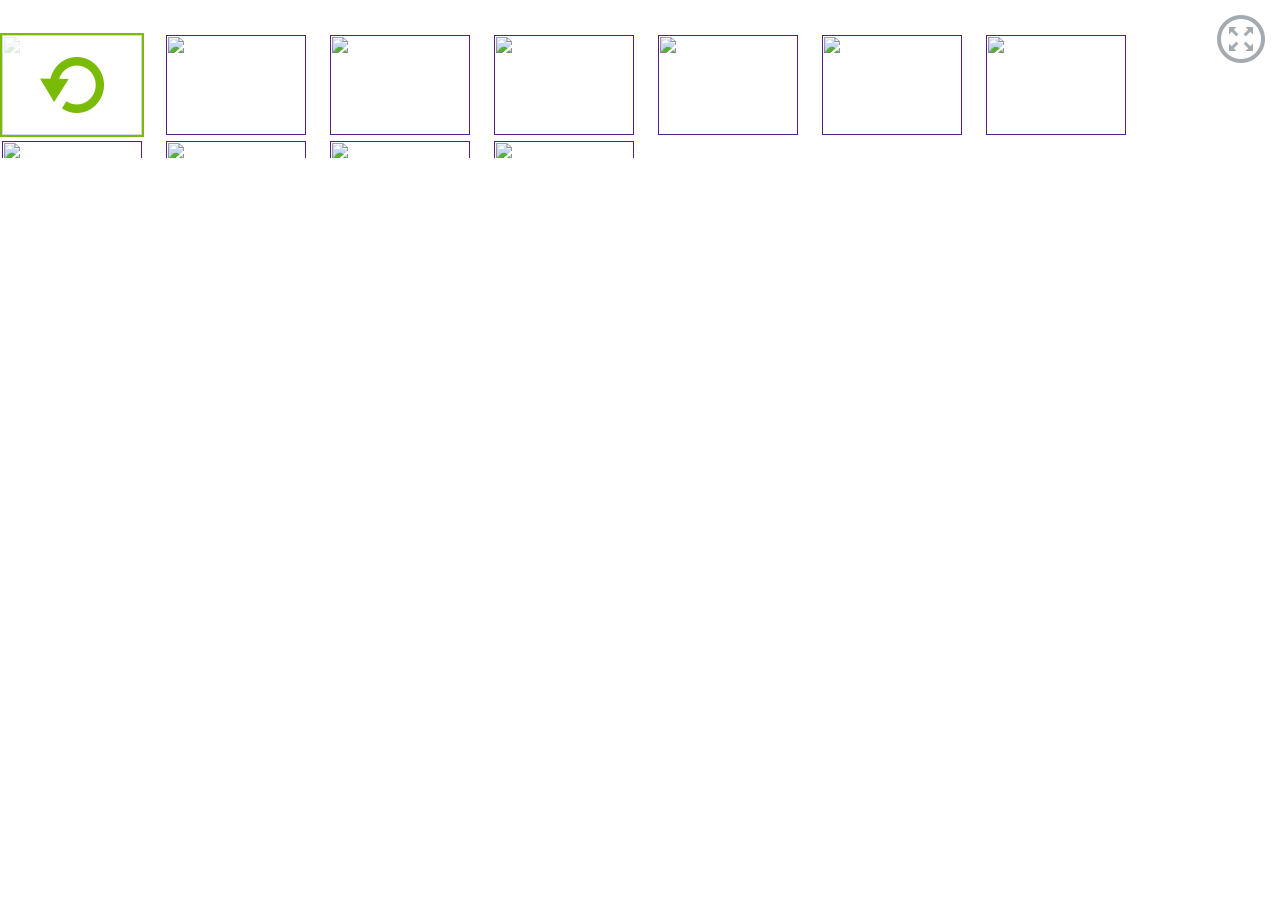
==== rotate.html @ 4d7feb23 "scroll fix" ====
<!doctype html>
<html>
<head>
    <link rel="stylesheet" href="styles/styles.css" media="all">
</head>
<body>
<div class="rotate">
    <div class="rotate-product">
        <div class="rotate-product__content">
            <div class="rotate-product__content-model"></div>
            <img class="rotate-product__content-img" src="http://getrotate.com:3000/photo/example_BAG12105_6.jpg" alt=""><img class="rotate-product__content-img" src="" alt=""><img class="rotate-product__content-img" src="" alt=""><img class="rotate-product__content-img" src="" alt=""><img class="rotate-product__content-img" src="" alt=""><img class="rotate-product__content-img" src="" alt=""><img class="rotate-product__content-img" src="" alt="">
        </div>

    </div>
    <div class="rotate-photos">
        <ul class="rotate-photos__list">
            <li class="rotate-photos__item">
                <a class="rotate-photos__item-link rotate-photos__item-link_360 rotate-photos__item-link_current"
                   href="">
                    <img class="rotate-photos__item-img"
                         src="http://vincatalog.net/getrotate/images/rotate/img_test_140_100.jpg" height="100"
                         width="140" alt="">
                </a>
            </li>
            <li class="rotate-photos__item">
                <a class="rotate-photos__item-link" href="">
                    <img class="rotate-photos__item-img"
                         src="http://vincatalog.net/getrotate/images/rotate/img_test_140_100.jpg" height="100"
                         width="140" alt="">
                </a>
            </li>
            <li class="rotate-photos__item">
                <a class="rotate-photos__item-link" href="">
                    <img class="rotate-photos__item-img"
                         src="http://vincatalog.net/getrotate/images/rotate/img_test_140_100.jpg" height="100"
                         width="140" alt="">
                </a>
            </li>
            <li class="rotate-photos__item">
                <a class="rotate-photos__item-link" href="">
                    <img class="rotate-photos__item-img"
                         src="http://vincatalog.net/getrotate/images/rotate/img_test_140_100.jpg" height="100"
                         width="140" alt="">
                </a>
            </li>
            <li class="rotate-photos__item">
                <a class="rotate-photos__item-link" href="">
                    <img class="rotate-photos__item-img"
                         src="http://vincatalog.net/getrotate/images/rotate/img_test_140_100.jpg" height="100"
                         width="140" alt="">
                </a>
            </li>
            <li class="rotate-photos__item">
                <a class="rotate-photos__item-link" href="">
                    <img class="rotate-photos__item-img"
                         src="http://vincatalog.net/getrotate/images/rotate/img_test_140_100.jpg" height="100"
                         width="140" alt="">
                </a>
            </li>
            <li class="rotate-photos__item">
                <a class="rotate-photos__item-link" href="">
                    <img class="rotate-photos__item-img"
                         src="http://vincatalog.net/getrotate/images/rotate/img_test_140_100.jpg" height="100"
                         width="140" alt="">
                </a>
            </li>
            <li class="rotate-photos__item">
                <a class="rotate-photos__item-link" href="">
                    <img class="rotate-photos__item-img"
                         src="http://vincatalog.net/getrotate/images/rotate/img_test_140_100.jpg" height="100"
                         width="140" alt="">
                </a>
            </li>
            <li class="rotate-photos__item">
                <a class="rotate-photos__item-link" href="">
                    <img class="rotate-photos__item-img"
                         src="http://vincatalog.net/getrotate/images/rotate/img_test_140_100.jpg" height="100"
                         width="140" alt="">
                </a>
            </li>
            <li class="rotate-photos__item">
                <a class="rotate-photos__item-link" href="">
                    <img class="rotate-photos__item-img"
                         src="http://vincatalog.net/getrotate/images/rotate/img_test_140_100.jpg" height="100"
                         width="140" alt="">
                </a>
            </li>
            <li class="rotate-photos__item">
                <a class="rotate-photos__item-link" href="">
                    <img class="rotate-photos__item-img"
                         src="http://vincatalog.net/getrotate/images/rotate/img_test_140_100.jpg" height="100"
                         width="140" alt="">
                </a>
            </li>
        </ul>
    </div>
    <div class="rotate-full"><a class="rotate-full-link" href=""></a></div>
</div>

</body>
</html>
---- styles/styles.css ----
* {
  padding: 0;
  margin: 0;
}
.rotate-photos__list,
.rotate-photos__item {
  margin: 0;
  padding: 0;
  list-style: none;
}
.rotate {
  position: relative;
  width: 100%;
  height: 100%;
  text-align: center;
}
.rotate-product {
  padding-bottom: 140px;
  height: 100%;
  -moz-box-sizing: border-box;
  -webkit-box-sizing: border-box;
  box-sizing: border-box;
}
.rotate-product__content {
  position: relative;
}
.rotate-product__content-img {
  max-width: 100%;
  max-height: 100%;
}
.rotate-product__content-model {
  width: 100%;
  height: 100%;
  position: absolute;
  top: 0;
  left: 0;
}
.rotate-photos {
  width: 100%;
  overflow: auto;
  width: 100%;
  bottom: 0px;
  position: absolute;
  height: 125px;
}
.rotate-photos__list {
  display: inline-block;
  white-space: nowrap;
}
.rotate-photos__item {
  float: left;
  margin: 0 20px 0 0;
}
.rotate-photos__item-link {
  display: inline-block;
  border: 2px solid #fff;
}
.rotate-photos__item-link_current,
.rotate-photos__item-link:hover {
  border: 2px solid #7abb08;
}
.rotate-photos__item-link_360 {
  position: relative;
}
.rotate-photos__item-link_360:after {
  background: rgba(255,255,255,0.8) url("../images/rotate/rotate_rotate.png") no-repeat 50% 50%;
  position: absolute;
  width: 100%;
  height: 100%;
  content: "";
  top: 0;
  left: 0;
}
.rotate-photos__item-img {
  display: block;
  width: 140px;
  height: 100px;
}
.rotate-full {
  position: absolute;
  right: 15px;
  top: 15px;
}
.rotate-full-link {
  background: url("../images/rotate/rotate_sprite.png") no-repeat 0 0;
  display: block;
  width: 48px;
  height: 48px;
}
.rotate-full-link:hover {
  background-position: -49px 0;
}
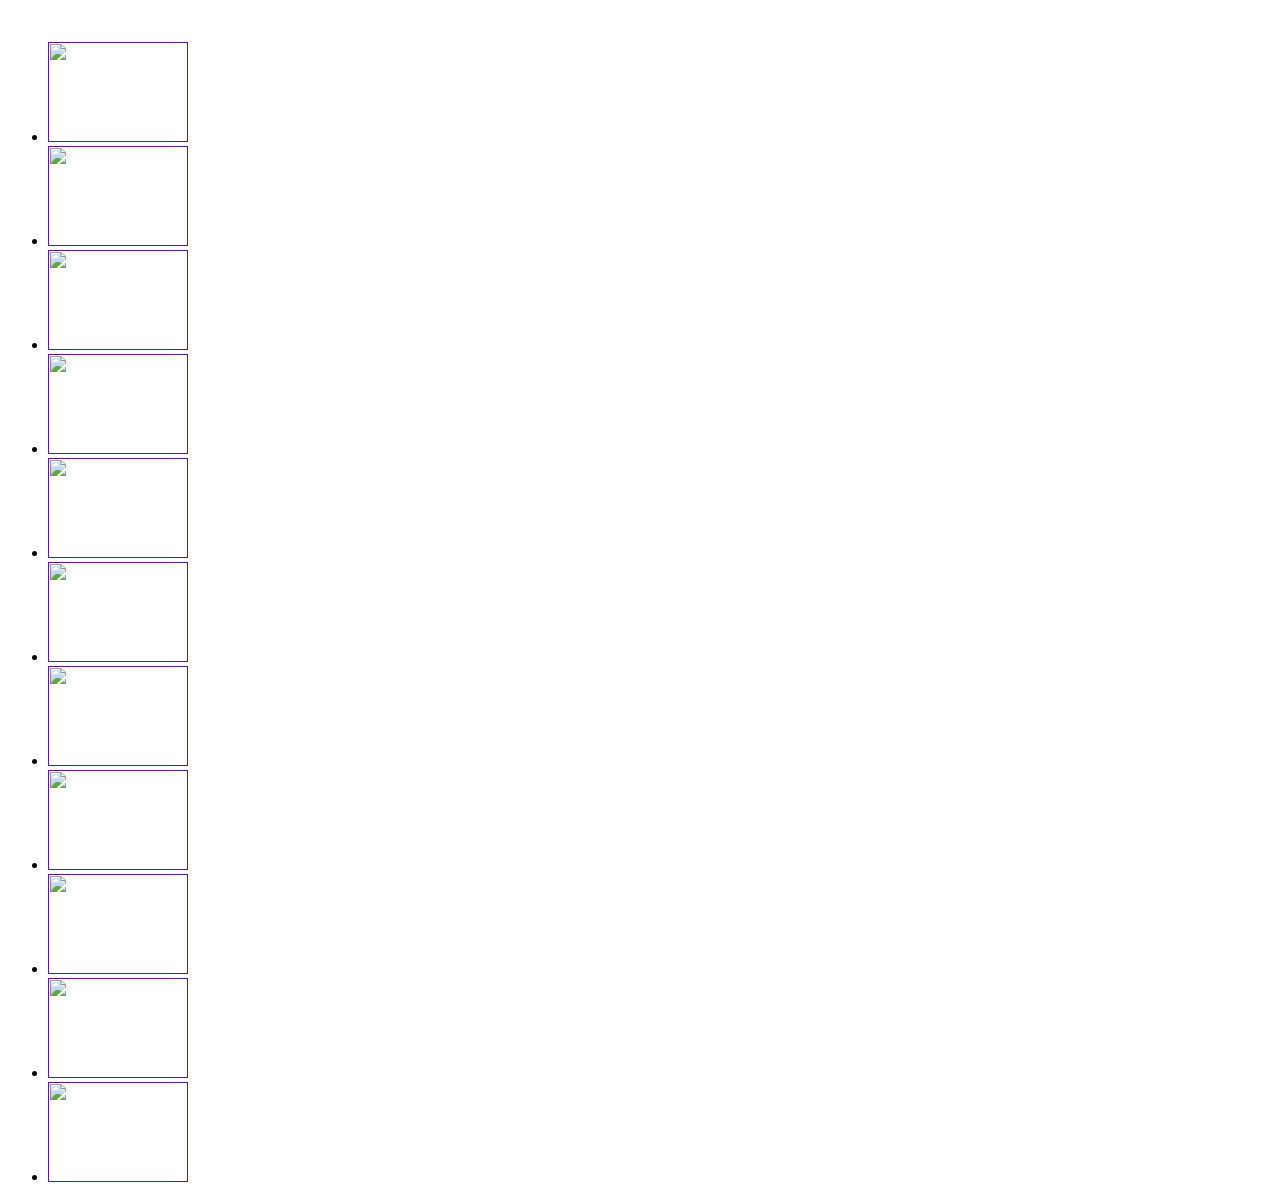
==== commit a7945ccf: "test script" ====
--- a/rotate.html
+++ b/rotate.html
@@ -2,15 +2,56 @@
 <html>
 <head>
     <link rel="stylesheet" href="styles/styles.css" media="all">
+    <script>
+        var originalImageWidth;
+        var originalImageHeight;
+        var updateImageSize = function() {
+            var container = document.getElementById('container');
+            var image = document.getElementById('image');
+            var containerWidth = container.clientWidth - 10; // "-10" ???
+            var containerHeight = container.clientHeight - 10; // "-10" ???
+            var containerAspectRatio = containerWidth / containerHeight;
+            var imageAspectRatio = originalImageWidth/ originalImageHeight;
+            var width = 0;
+            var height = 0;
+            var marginLeft = 0;
+            var marginTop = 0;
+            if (containerAspectRatio > imageAspectRatio) {
+// Container wider than image.
+                height = containerHeight;
+                width = originalImageWidth * (containerHeight / originalImageHeight);
+// Place in middle of container. (Optional)
+                marginLeft = (containerWidth - width) / 2;
+            } else {
+// Container higher than image.
+                width = containerWidth;
+                height = originalImageHeight * (containerWidth / originalImageWidth);
+// Place in middle of container. (Optional)
+                marginTop = (containerHeight - height) / 2;
+            }
+            image.style.width = width;
+            image.style.height = height;
+            image.style.marginLeft = marginLeft;
+            image.style.marginTop = marginTop;
+        }
+        window.onresize = updateImageSize;
+        window.onload = function () {
+            var image = document.getElementById('image');
+            originalImageWidth = image.width;
+            originalImageHeight = image.height;
+            updateImageSize();
+        }
+    </script>
+
+
 </head>
 <body>
 <div class="rotate">
     <div class="rotate-product">
-        <div class="rotate-product__content">
+        <div id="container" class="rotate-product__content">
             <div class="rotate-product__content-model"></div>
-            <img class="rotate-product__content-img" src="http://getrotate.com:3000/photo/example_BAG12105_6.jpg" alt=""><img class="rotate-product__content-img" src="" alt=""><img class="rotate-product__content-img" src="" alt=""><img class="rotate-product__content-img" src="" alt=""><img class="rotate-product__content-img" src="" alt=""><img class="rotate-product__content-img" src="" alt=""><img class="rotate-product__content-img" src="" alt="">
+            <img id="image" class="rotate-product__content-img2" src="http://getrotate.com:3000/photo/example_BAG12105_6.jpg" alt=""><img class="rotate-product__content-img" src="" alt=""><img class="rotate-product__content-img" src="" alt=""><img class="rotate-product__content-img" src="" alt=""><img class="rotate-product__content-img" src="" alt=""><img class="rotate-product__content-img" src="" alt=""><img class="rotate-product__content-img" src="" alt="">
         </div>
-
     </div>
     <div class="rotate-photos">
         <ul class="rotate-photos__list">
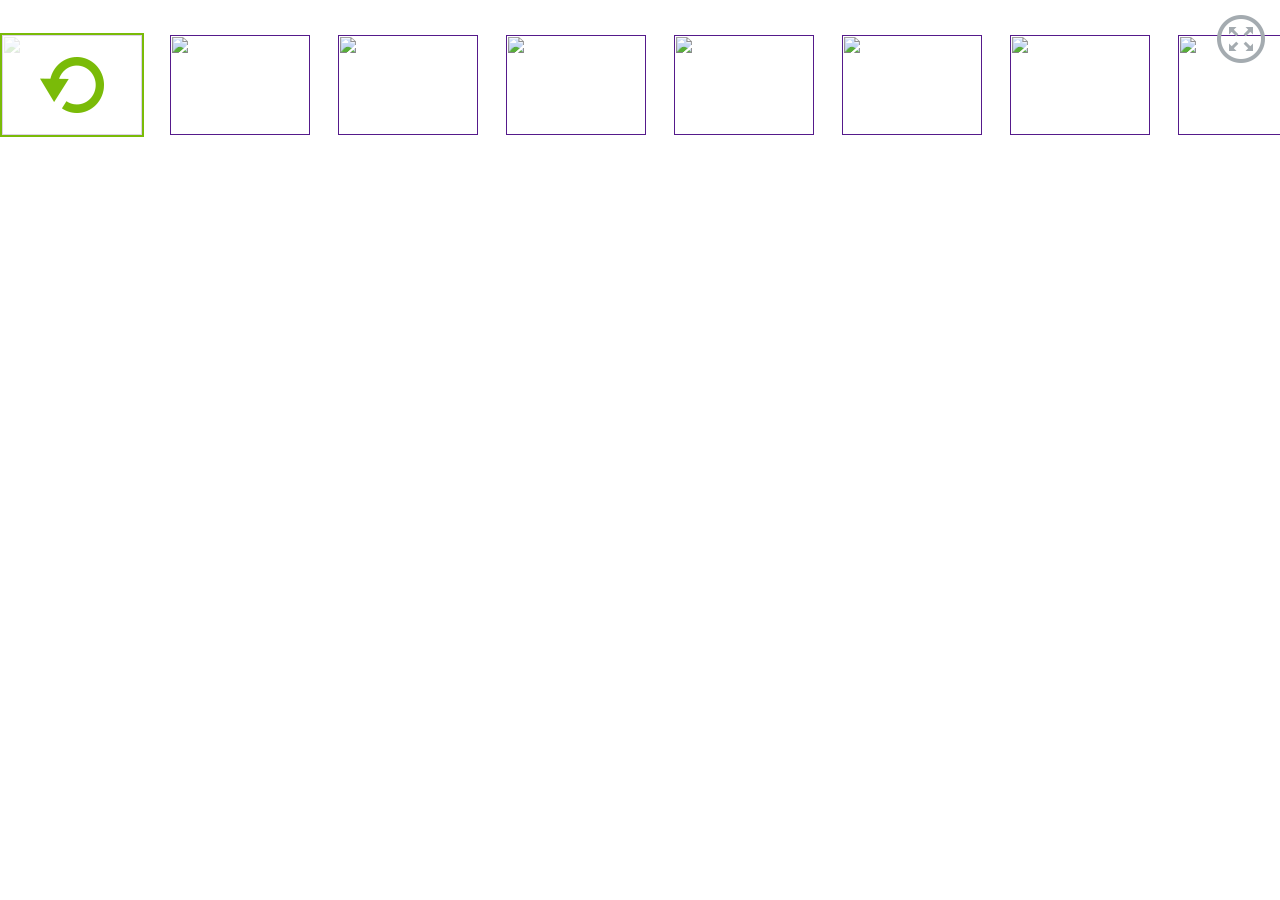
==== commit 85a88a8c: "come back !" ====
--- a/rotate.html
+++ b/rotate.html
@@ -2,55 +2,13 @@
 <html>
 <head>
     <link rel="stylesheet" href="styles/styles.css" media="all">
-    <script>
-        var originalImageWidth;
-        var originalImageHeight;
-        var updateImageSize = function() {
-            var container = document.getElementById('container');
-            var image = document.getElementById('image');
-            var containerWidth = container.clientWidth - 10; // "-10" ???
-            var containerHeight = container.clientHeight - 10; // "-10" ???
-            var containerAspectRatio = containerWidth / containerHeight;
-            var imageAspectRatio = originalImageWidth/ originalImageHeight;
-            var width = 0;
-            var height = 0;
-            var marginLeft = 0;
-            var marginTop = 0;
-            if (containerAspectRatio > imageAspectRatio) {
-// Container wider than image.
-                height = containerHeight;
-                width = originalImageWidth * (containerHeight / originalImageHeight);
-// Place in middle of container. (Optional)
-                marginLeft = (containerWidth - width) / 2;
-            } else {
-// Container higher than image.
-                width = containerWidth;
-                height = originalImageHeight * (containerWidth / originalImageWidth);
-// Place in middle of container. (Optional)
-                marginTop = (containerHeight - height) / 2;
-            }
-            image.style.width = width;
-            image.style.height = height;
-            image.style.marginLeft = marginLeft;
-            image.style.marginTop = marginTop;
-        }
-        window.onresize = updateImageSize;
-        window.onload = function () {
-            var image = document.getElementById('image');
-            originalImageWidth = image.width;
-            originalImageHeight = image.height;
-            updateImageSize();
-        }
-    </script>
-
-
 </head>
 <body>
 <div class="rotate">
     <div class="rotate-product">
-        <div id="container" class="rotate-product__content">
+        <div class="rotate-product__content">
             <div class="rotate-product__content-model"></div>
-            <img id="image" class="rotate-product__content-img2" src="http://getrotate.com:3000/photo/example_BAG12105_6.jpg" alt=""><img class="rotate-product__content-img" src="" alt=""><img class="rotate-product__content-img" src="" alt=""><img class="rotate-product__content-img" src="" alt=""><img class="rotate-product__content-img" src="" alt=""><img class="rotate-product__content-img" src="" alt=""><img class="rotate-product__content-img" src="" alt="">
+            <img class="rotate-product__content-img" src="http://getrotate.com:3000/photo/example_BAG12105_6.jpg" alt=""><img class="rotate-product__content-img" src="" alt=""><img class="rotate-product__content-img" src="" alt=""><img class="rotate-product__content-img" src="" alt=""><img class="rotate-product__content-img" src="" alt=""><img class="rotate-product__content-img" src="" alt=""><img class="rotate-product__content-img" src="" alt="">
         </div>
     </div>
     <div class="rotate-photos">
--- a/styles/styles.css
+++ b/styles/styles.css
@@ -0,0 +1,84 @@
+* {
+  padding: 0;
+  margin: 0;
+}
+.rotate-photos__list,
+.rotate-photos__item {
+  margin: 0;
+  padding: 0;
+  list-style: none;
+}
+.rotate {
+  position: relative;
+  width: 100%;
+  height: 100%;
+  text-align: center;
+}
+.rotate-product {
+  padding-bottom: 140px;
+}
+.rotate-product__content {
+  position: relative;
+}
+.rotate-product__content-model {
+  width: 100%;
+  height: 100%;
+  position: absolute;
+  top: 0;
+  left: 0;
+}
+.rotate-photos {
+  width: 100%;
+  overflow: auto;
+  width: 100%;
+  bottom: 0px;
+  position: absolute;
+  height: 125px;
+}
+.rotate-photos__list {
+  display: inline-block;
+  white-space: nowrap;
+}
+.rotate-photos__item {
+  display: inline;
+  margin: 0 20px 0 0;
+}
+.rotate-photos__item-link {
+  display: inline-block;
+  border: 2px solid #fff;
+}
+.rotate-photos__item-link_current,
+.rotate-photos__item-link:hover {
+  border: 2px solid #7abb08;
+}
+.rotate-photos__item-link_360 {
+  position: relative;
+}
+.rotate-photos__item-link_360:after {
+  background: rgba(255,255,255,0.8) url("../images/rotate/rotate_rotate.png") no-repeat 50% 50%;
+  position: absolute;
+  width: 100%;
+  height: 100%;
+  content: "";
+  top: 0;
+  left: 0;
+}
+.rotate-photos__item-img {
+  display: block;
+  width: 140px;
+  height: 100px;
+}
+.rotate-full {
+  position: absolute;
+  right: 15px;
+  top: 15px;
+}
+.rotate-full-link {
+  background: url("../images/rotate/rotate_sprite.png") no-repeat 0 0;
+  display: block;
+  width: 48px;
+  height: 48px;
+}
+.rotate-full-link:hover {
+  background-position: -49px 0;
+}
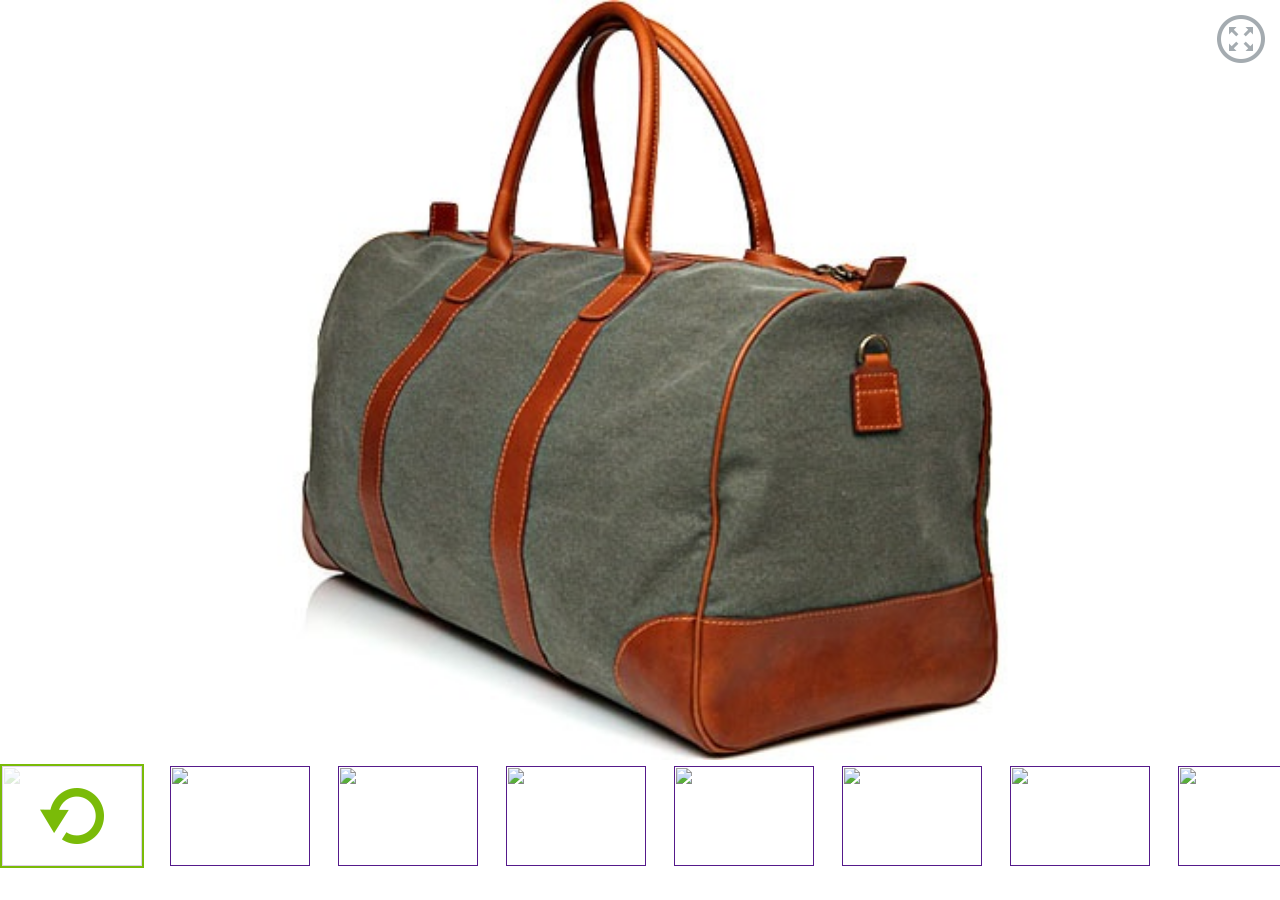
==== commit 9e6f19bd: "finish" ====
--- a/rotate.html
+++ b/rotate.html
@@ -4,14 +4,14 @@
     <link rel="stylesheet" href="styles/styles.css" media="all">
 </head>
 <body>
-<div class="rotate">
+<div id="rotate" class="rotate">
     <div class="rotate-product">
         <div class="rotate-product__content">
             <div class="rotate-product__content-model"></div>
-            <img class="rotate-product__content-img" src="http://getrotate.com:3000/photo/example_BAG12105_6.jpg" alt=""><img class="rotate-product__content-img" src="" alt=""><img class="rotate-product__content-img" src="" alt=""><img class="rotate-product__content-img" src="" alt=""><img class="rotate-product__content-img" src="" alt=""><img class="rotate-product__content-img" src="" alt=""><img class="rotate-product__content-img" src="" alt="">
-        </div>
+        <img id="rotate-product__content-img" class="rotate-product__content-img" height="" width="" src="images/rotate/img_test_bag.jpg" alt=""></div>
     </div>
-    <div class="rotate-photos">
+
+    <div id="rotate-photos" class="rotate-photos">
         <ul class="rotate-photos__list">
             <li class="rotate-photos__item">
                 <a class="rotate-photos__item-link rotate-photos__item-link_360 rotate-photos__item-link_current"
@@ -95,6 +95,47 @@
     </div>
     <div class="rotate-full"><a class="rotate-full-link" href=""></a></div>
 </div>
+<script type="text/javascript">
+
+
+    var rotate = document.getElementById('rotate');
+    var image = document.getElementById('rotate-product__content-img');
+//    var looks = document.getElementById('rotate-photos');
+    var imageMaxWidth = 510; // Max width for the image
+    var imageMaxHeight = 400;    // Max height for the image
+    var imageRatio = 0;
+
+
+
+    var rotateHeight = rotate.clientHeight;
+    var rotateWidth = rotate.clientWidth;
+//    var looksHeight = looks.clientHeight;
+    var looksHeight = 140;
+
+
+    if( rotateHeight >= imageMaxHeight && rotateWidth >= imageMaxWidth) {
+        image.style.height = imageMaxHeight+'px';
+//        image.style.width = imageMaxWidth+'px';
+        imageRatio = rotateHeight/imageMaxHeight;
+        image.style.width = imageMaxHeight * imageRatio+'px';
+    }
+    if( rotateHeight >= imageMaxHeight && rotateWidth < imageMaxWidth) {
+        image.style.width = rotateWidth+'px';
+        imageRatio = rotateWidth/imageMaxWidth;
+        image.style.height = imageMaxHeight * imageRatio+'px';
+    }
+
+    else {
+        var rotateContentHeight = rotateHeight - looksHeight;
+        imageRatio = rotateContentHeight / imageMaxHeight;
+        image.style.height = rotateContentHeight+'px';
+        image.style.width = imageMaxWidth * imageRatio+'px';
+    }
+
+</script>
+
+
+
 
 </body>
 </html>--- a/styles/styles.css
+++ b/styles/styles.css
@@ -1,6 +1,11 @@
 * {
   padding: 0;
   margin: 0;
+}
+body,
+html {
+  height: 100%;
+  width: 100%;
 }
 .rotate-photos__list,
 .rotate-photos__item {
@@ -14,9 +19,6 @@
   height: 100%;
   text-align: center;
 }
-.rotate-product {
-  padding-bottom: 140px;
-}
 .rotate-product__content {
   position: relative;
 }
@@ -28,12 +30,10 @@
   left: 0;
 }
 .rotate-photos {
-  width: 100%;
-  overflow: auto;
+  overflow-x: auto;
   width: 100%;
   bottom: 0px;
-  position: absolute;
-  height: 125px;
+  height: 126px;
 }
 .rotate-photos__list {
   display: inline-block;
@@ -67,6 +67,7 @@
   display: block;
   width: 140px;
   height: 100px;
+  border: 0 none;
 }
 .rotate-full {
   position: absolute;
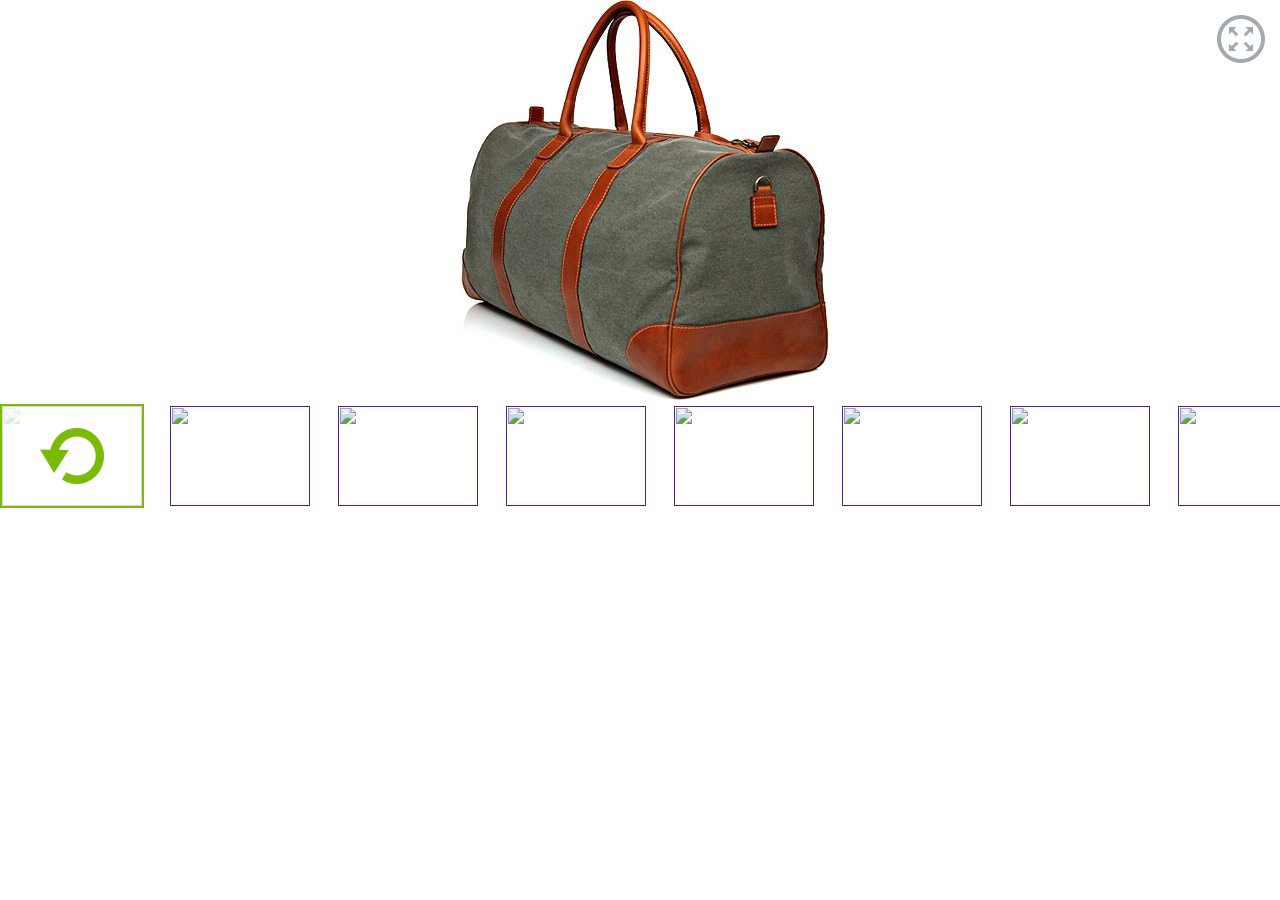
==== commit bc0a4b7a: "big version yes" ====
--- a/rotate.html
+++ b/rotate.html
@@ -115,17 +115,18 @@
 
     if( rotateHeight >= imageMaxHeight && rotateWidth >= imageMaxWidth) {
         image.style.height = imageMaxHeight+'px';
-//        image.style.width = imageMaxWidth+'px';
-        imageRatio = rotateHeight/imageMaxHeight;
-        image.style.width = imageMaxHeight * imageRatio+'px';
+        image.style.width = imageMaxWidth+'px';
     }
-    if( rotateHeight >= imageMaxHeight && rotateWidth < imageMaxWidth) {
+
+    else if( rotateHeight >= imageMaxHeight && rotateWidth < imageMaxWidth) {
         image.style.width = rotateWidth+'px';
         imageRatio = rotateWidth/imageMaxWidth;
         image.style.height = imageMaxHeight * imageRatio+'px';
     }
 
+
     else {
+
         var rotateContentHeight = rotateHeight - looksHeight;
         imageRatio = rotateContentHeight / imageMaxHeight;
         image.style.height = rotateContentHeight+'px';
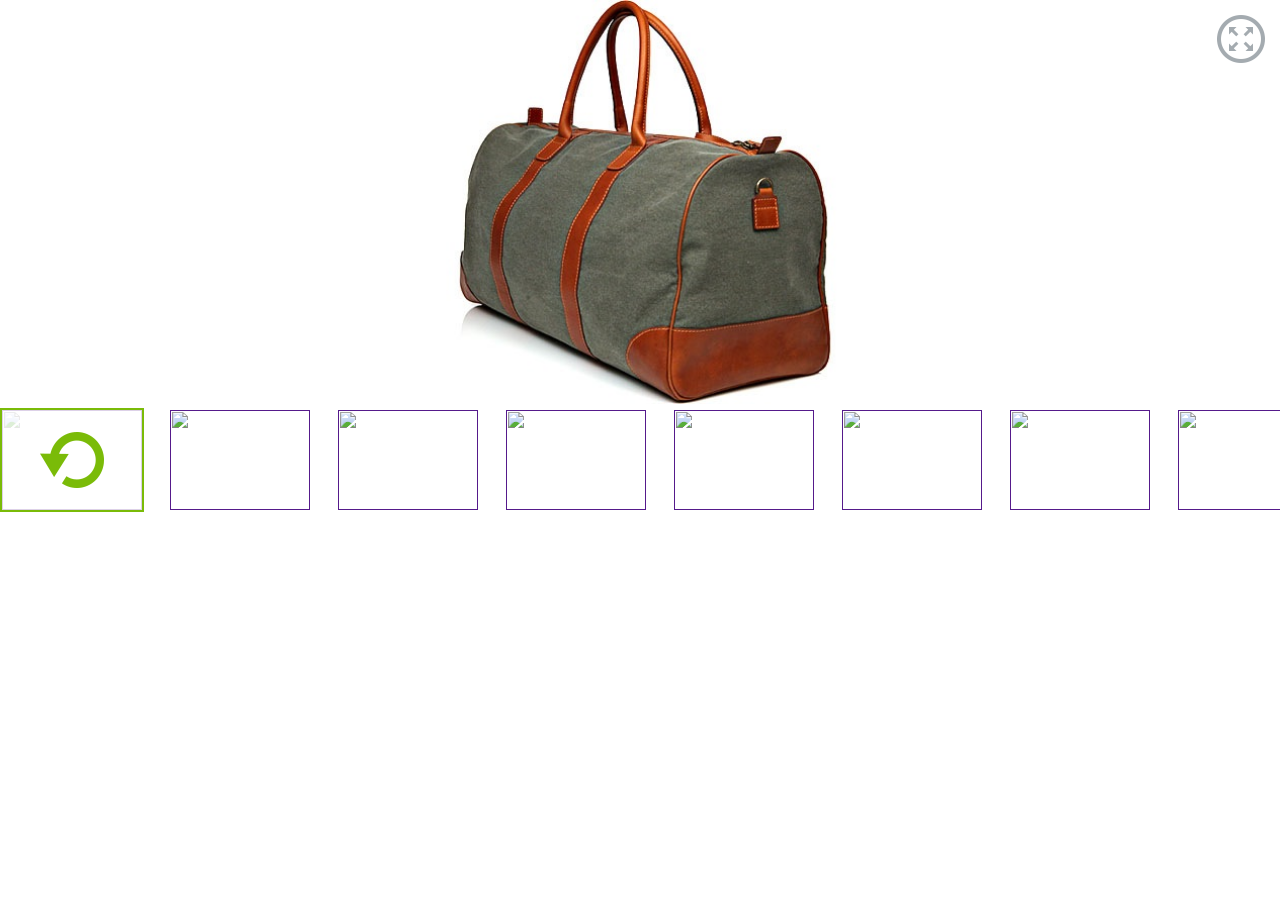
==== commit 57e9b267: "Script fixes." ====
--- a/rotate.html
+++ b/rotate.html
@@ -2,16 +2,72 @@
 <html>
 <head>
     <link rel="stylesheet" href="styles/styles.css" media="all">
+    <script type="text/javascript">
+        window.onload = function() {
+            var originalContentWidth;
+            var originalContentHeight;
+
+            var container = document.getElementById('product');
+            var content = document.getElementById('content');
+
+            var resize = function() {
+                var containerWidth = container.clientWidth; // Max width for the content
+                var containerHeight = container.clientHeight; // Max height for the content
+                var containerAspectRatio = containerWidth / containerHeight;
+                var contentAspectRatio = originalContentWidth/ originalContentHeight;
+
+                var width = 0;
+                var height = 0;
+                var marginLeft = 0;
+                var marginTop = 0;
+                if (containerAspectRatio > contentAspectRatio) {
+                    // Container wider than image.
+                    height = containerHeight;
+                    width = originalContentWidth * (containerHeight / originalContentHeight);
+                    // Place in middle of container. (Optional)
+                    marginLeft = (containerWidth - width) / 2;
+                } else {
+                    // Container higher than image.
+                    width = containerWidth;
+                    height = originalContentHeight * (containerWidth / originalContentWidth);
+                    // Place in middle of container. (Optional)
+                    marginTop = (containerHeight - height) / 2;
+                }
+                content.style.width = width + 'px';
+                content.style.height = height + 'px';
+                //content.style.marginLeft = marginLeft + 'px';
+                //content.style.marginTop = marginTop + 'px';
+            };
+
+            (function() {
+                function defineOriginalContentSize(imgElement, callback) {
+                    var img = new Image();
+                    img.onload = function() {
+                        originalContentWidth = img.width;
+                        originalContentHeight = img.height;
+                        callback();
+                    }
+                    img.src = imgElement.src;
+                }
+
+                var image = content.children[0];
+                defineOriginalContentSize(image, function() {
+                    window.onresize = resize;
+                    resize();
+                });
+            })();
+        };
+    </script>
 </head>
 <body>
 <div id="rotate" class="rotate">
-    <div class="rotate-product">
-        <div class="rotate-product__content">
-            <div class="rotate-product__content-model"></div>
-        <img id="rotate-product__content-img" class="rotate-product__content-img" height="" width="" src="images/rotate/img_test_bag.jpg" alt=""></div>
+    <div id="product" class="rotate-product">
+        <div class="rotate-product__model"></div>
+        <div id="content" class="rotate-product__content">
+            <img class="rotate-product__img" src="images/rotate/img_test_bag.jpg" alt="">
+        </div>
     </div>
-
-    <div id="rotate-photos" class="rotate-photos">
+    <div id="looks" class="rotate-photos">
         <ul class="rotate-photos__list">
             <li class="rotate-photos__item">
                 <a class="rotate-photos__item-link rotate-photos__item-link_360 rotate-photos__item-link_current"
@@ -95,48 +151,5 @@
     </div>
     <div class="rotate-full"><a class="rotate-full-link" href=""></a></div>
 </div>
-<script type="text/javascript">
-
-
-    var rotate = document.getElementById('rotate');
-    var image = document.getElementById('rotate-product__content-img');
-//    var looks = document.getElementById('rotate-photos');
-    var imageMaxWidth = 510; // Max width for the image
-    var imageMaxHeight = 400;    // Max height for the image
-    var imageRatio = 0;
-
-
-
-    var rotateHeight = rotate.clientHeight;
-    var rotateWidth = rotate.clientWidth;
-//    var looksHeight = looks.clientHeight;
-    var looksHeight = 140;
-
-
-    if( rotateHeight >= imageMaxHeight && rotateWidth >= imageMaxWidth) {
-        image.style.height = imageMaxHeight+'px';
-        image.style.width = imageMaxWidth+'px';
-    }
-
-    else if( rotateHeight >= imageMaxHeight && rotateWidth < imageMaxWidth) {
-        image.style.width = rotateWidth+'px';
-        imageRatio = rotateWidth/imageMaxWidth;
-        image.style.height = imageMaxHeight * imageRatio+'px';
-    }
-
-
-    else {
-
-        var rotateContentHeight = rotateHeight - looksHeight;
-        imageRatio = rotateContentHeight / imageMaxHeight;
-        image.style.height = rotateContentHeight+'px';
-        image.style.width = imageMaxWidth * imageRatio+'px';
-    }
-
-</script>
-
-
-
-
 </body>
-</html>+</html>
--- a/styles/styles.css
+++ b/styles/styles.css
@@ -19,15 +19,22 @@
   height: 100%;
   text-align: center;
 }
-.rotate-product__content {
+.rotate-product {
   position: relative;
 }
-.rotate-product__content-model {
+.rotate-product__model {
   width: 100%;
   height: 100%;
   position: absolute;
   top: 0;
   left: 0;
+}
+.rotate-product__content {
+  display: inline-block;
+}
+.rotate-product__img {
+  height: 100%;
+  width: 100%;
 }
 .rotate-photos {
   overflow-x: auto;
